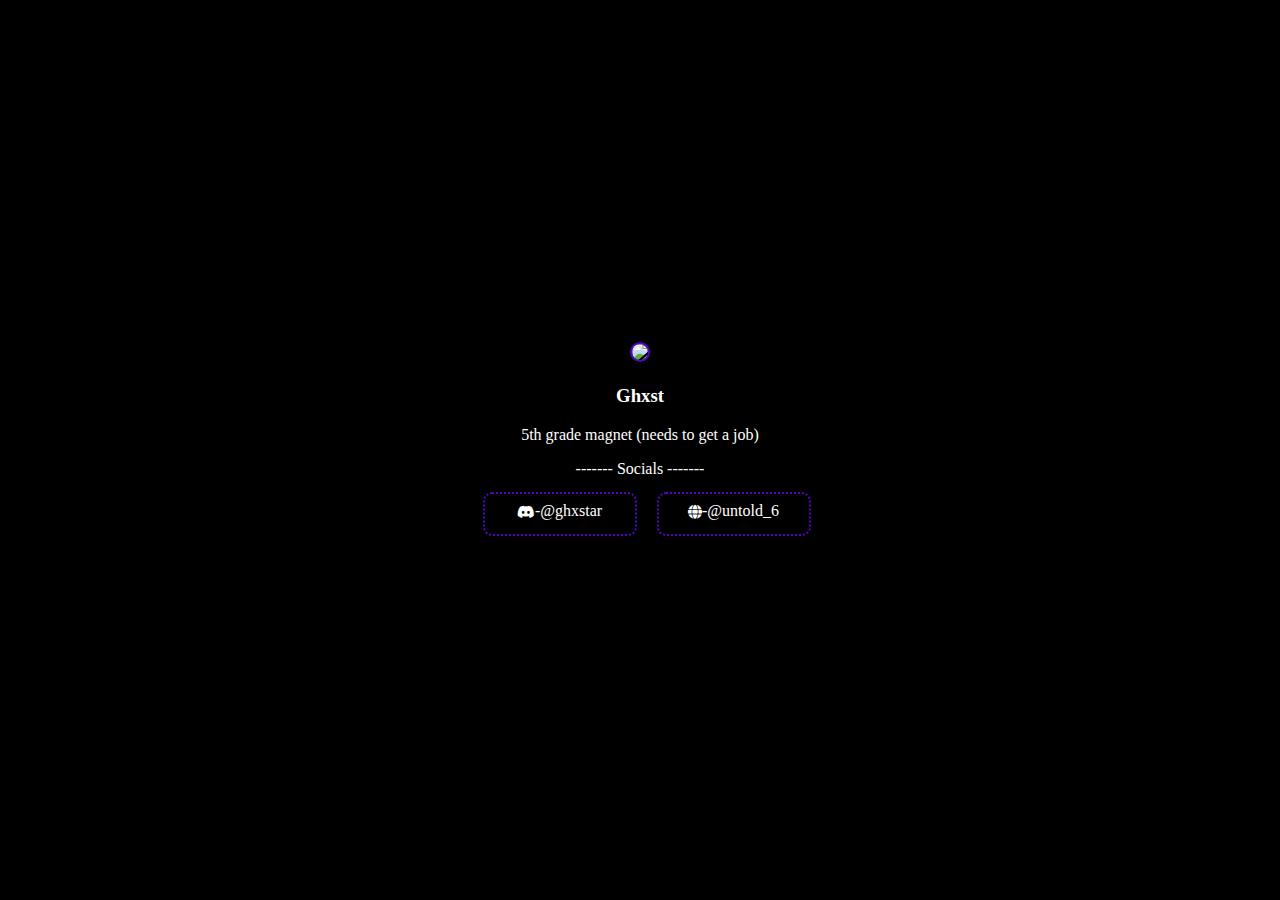
==== ghxst.html @ eaf5e7a1 "Add files via upload" ====
<!DOCTYPE html>
<html lang="en">
<head>
    <meta charset="UTF-8">
    <meta name="viewport" content="width=device-width, initial-scale=1.0">
    <title>Monster | isis.baby</title>
    <link rel="stylesheet" href="https://cdnjs.cloudflare.com/ajax/libs/font-awesome/6.0.0/css/all.min.css">
</head>
<style>
    @font-face {
        font-family: meow;
        src: url(/assets/font/JetBrainsMono-Regular-a0bf60ef.ttf);
    }

    body {
        font-family: meow;
        color: white;
        margin: 0;
        padding: 0;
        box-sizing: border-box;
        background-color: black;
    }

    .container {
        display: flex;
        flex-direction: column;
        justify-content: center;
        align-items: center;
        text-align: center;
        height: 100vh;
    }
    
    .social-box {
        position: relative;
        bottom: 12px;
        margin: 10px;
        width: 150px;
        height: 40px;
        border: dotted 2px rgb(87, 0, 201);
        cursor: pointer;
        transition: all 0.3s ease-out;
        border-radius: 9px;
    }

    .social-box:hover {
        background-color: rgba(135, 95, 201, 0.336);
    }

    .social-box-contents {
        display: flex;
        justify-content: center;
        align-items: center;
        height: 4.3vh;
    }

    #social {
        position: relative;
        bottom: 2px;
    }

    .social-box-container {
        display: flex;
        margin-left: 13px;
    }

    .pfp img {
        border: 2px solid rgb(87, 0, 201);
    }

    a {
        text-decoration: none;
        color: white;
    }
</style>
<body>
    <div class="container">
        <div class="box">
            <div class="pfp"><img src="/assets/img/monster.png" draggable="false" width="90px" style="border-radius: 100%;"></div>
            <h3>Ghxst</h3>
            <p>5th grade magnet (needs to get a job)</p>
            <p>------- Socials -------</p>
            <div class="socials">
                <div class="social-box-container">
                        <div class="social-box">
                            <div class="social-box-contents">
                                <a target="_blank" href="https://discord.com/users/1184397347011166272"><i class="fa-brands fa-discord fa-sm"></i></a> <a target="_blank" href="https://discord.com/users/1096325705551314964"><span id="social" >-@ghxstar</span></a>
                            </div>
                        </div>

                    <div class="social-box">
                        <div class="social-box-contents">
                            <a target="_blank" href="https://www.roblox.com/users/1449291136/profile"><i class="fa-solid fa-globe fa-sm"></i></a> <a target="_blank" href="https://www.roblox.com/users/2371514833/profile"><span id="social" >-@untold_6</span></a>
                        </div>
                    </div>
                </div>
            </div>
        </div>
    </div>
</body>
</html>
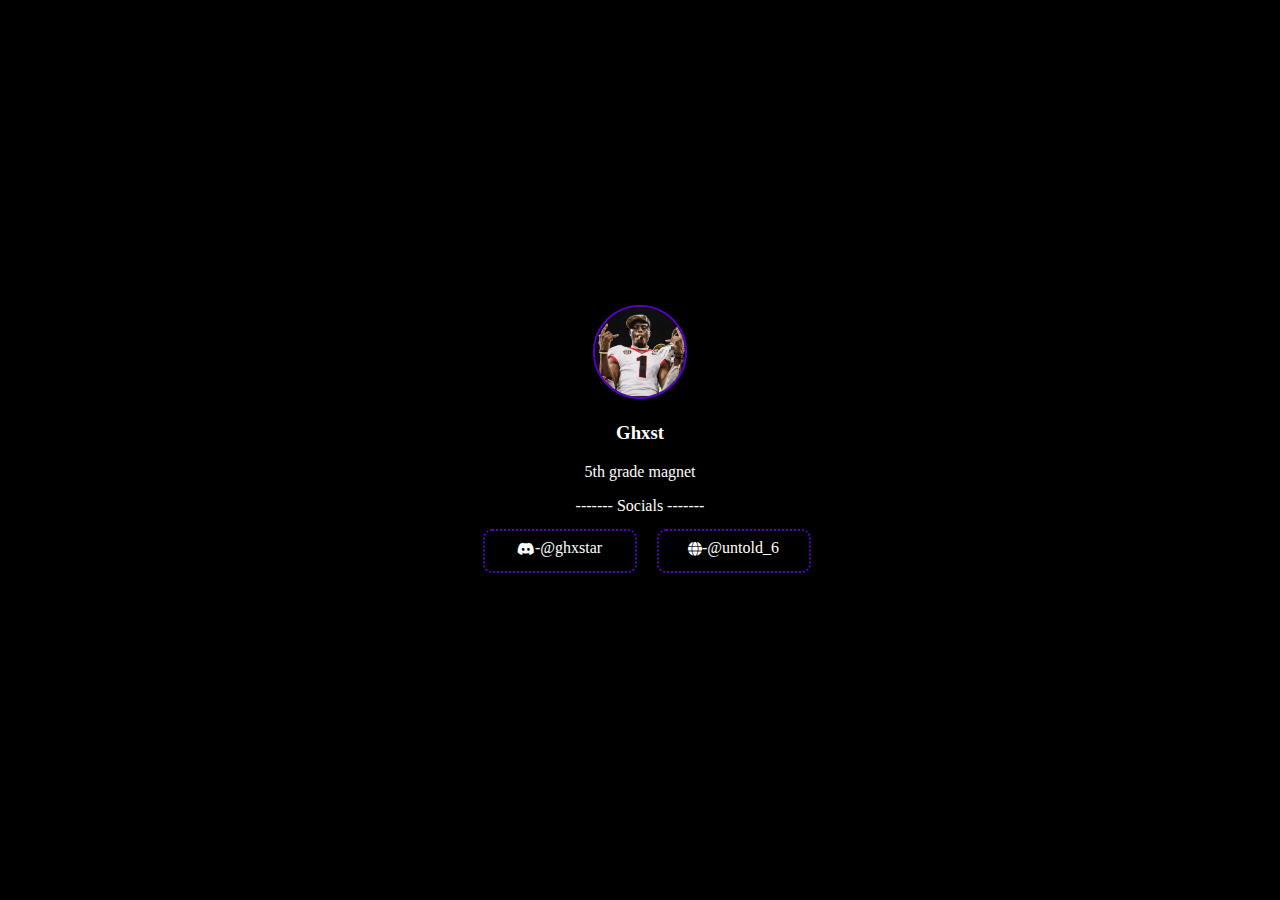
==== commit fd4b7924: "Update ghxst.html" ====
--- a/ghxst.html
+++ b/ghxst.html
@@ -75,9 +75,9 @@
 <body>
     <div class="container">
         <div class="box">
-            <div class="pfp"><img src="/assets/img/monster.png" draggable="false" width="90px" style="border-radius: 100%;"></div>
+            <div class="pfp"><img src="/assets/img/ghxst.png" draggable="false" width="90px" style="border-radius: 100%;"></div>
             <h3>Ghxst</h3>
-            <p>5th grade magnet (needs to get a job)</p>
+            <p>5th grade magnet</p>
             <p>------- Socials -------</p>
             <div class="socials">
                 <div class="social-box-container">
@@ -97,4 +97,4 @@
         </div>
     </div>
 </body>
-</html>+</html>
